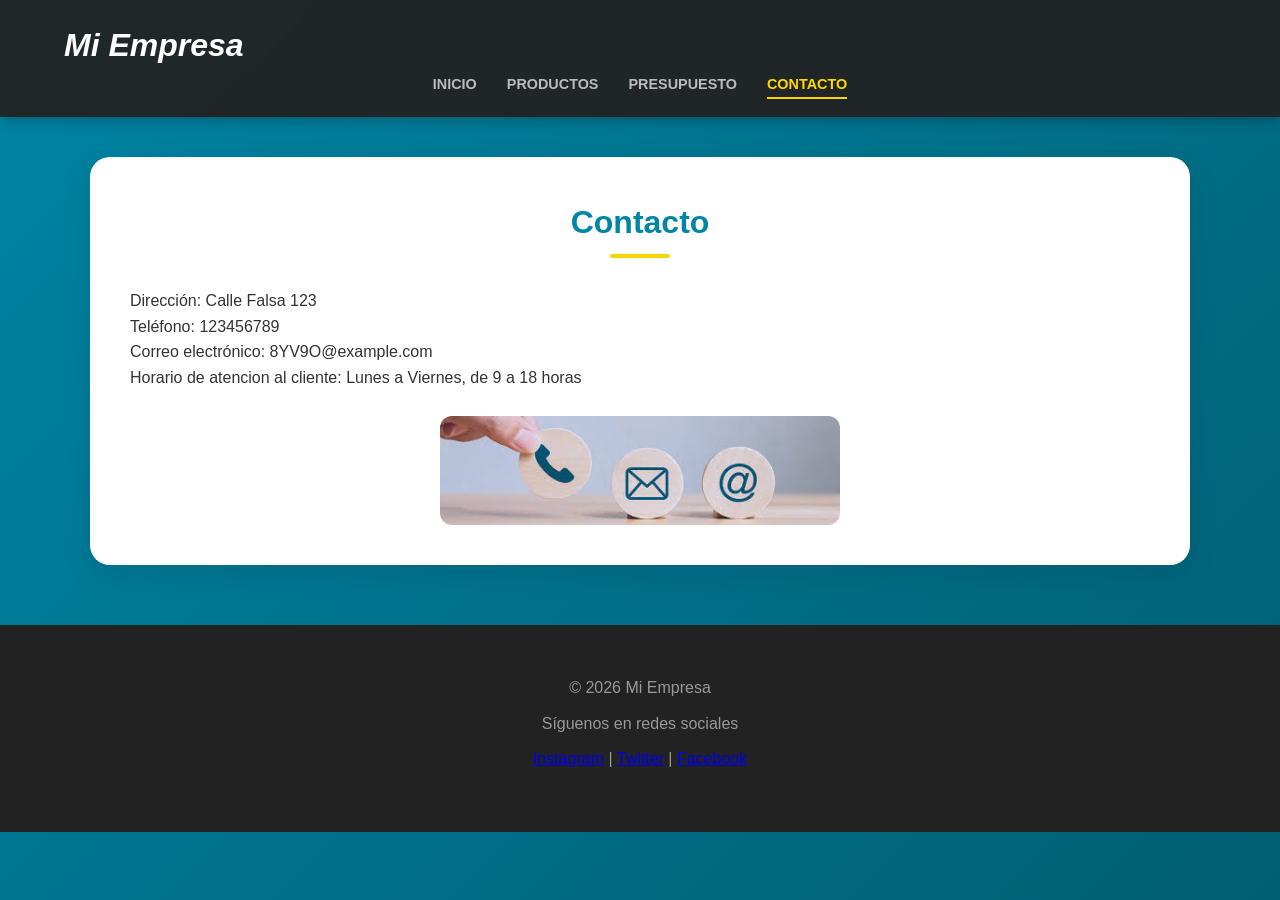
==== views/contacto.html @ b94d6785 "commit general" ====
<!DOCTYPE html>
<html lang="es">
<head>
    <meta charset="UTF-8">
    <title>Contacto</title>
    <link rel="stylesheet" href="../css/styles.css">
</head>
<body>

<header>
    <h1><i>Mi Empresa</i></h1>
    <nav>
        <ul>
            <li><a href="../index.html">Inicio</a></li>
            <li><a href="productos.html">Productos</a></li>
            <li><a href="presupuesto.html">Presupuesto</a></li>
            <li><a href="contacto.html" class="active">Contacto</a></li>
        </ul>
    </nav>
</header>

<section>
    <h2>Contacto</h2>
    <p>Dirección: Calle Falsa 123</p>
    <p>Teléfono: 123456789</p>
    <p>Correo electrónico: 8YV9O@example.com</p>
    <p>Horario de atencion al cliente: Lunes a Viernes, de 9 a 18 horas</p>
<br>
    <img src="../img/contacto.jpg" width="400">
</section>

<footer>
    <p>© 2026 Mi Empresa</p>
    <p>Síguenos en redes sociales</p>
    <p>
    <a href="https://www.instagram.com" target="_blank">Instagram</a> | 
    <a href="https://www.twitter.com" target="_blank">Twitter</a> | 
    <a href="https://www.facebook.com" target="_blank">Facebook</a>
    </p>
</footer>

</body>
</html>
---- css/styles.css ----
:root {
    --cian-fondo: #0085a5; 
    --cian-claro: #e0f2f1;
    --blanco-puro: #ffffff;
    --gris-oscuro: #2c3e50;
    --accent: #ffd700; 
    --sombra: 0 8px 30px rgba(0,0,0,0.1);
}

img {
    display: block;    
    margin-left: auto; 
    margin-right: auto;
    max-width: 100%;   
    height: auto;      
    border-radius: 12px; 
}
* {
    margin: 0;
    padding: 0;
    box-sizing: border-box;
    font-family: 'Segoe UI', Roboto, Helvetica, Arial, sans-serif;
}

body {
   
    background: linear-gradient(135deg, var(--cian-fondo) 0%, #005f73 100%);
    background-attachment: fixed;
    color: #333;
    line-height: 1.6;
}


header {
    background-color: rgba(34, 34, 34, 0.95);
    backdrop-filter: blur(5px); 
    color: white;
    padding: 20px 5%;
    position: sticky;
    top: 0;
    z-index: 1000;
    box-shadow: 0 2px 15px rgba(0,0,0,0.3);
}

nav ul {
    display: flex;
    list-style: none;
    justify-content: center;
    gap: 30px;
}

nav a {
    color: #bbb;
    text-decoration: none;
    font-weight: 600;
    text-transform: uppercase;
    font-size: 0.9rem;
    transition: all 0.3s ease;
}

nav a:hover {
    color: white;
}

nav a.active {
    color: var(--accent);
    border-bottom: 2px solid var(--accent);
    padding-bottom: 5px;
}


section {
    max-width: 1100px;
    margin: 40px auto;
    padding: 40px;
    background-color: var(--blanco-puro);
    border-radius: 20px; 
    box-shadow: var(--sombra);
}

h2 {
    text-align: center;
    margin-bottom: 30px;
    color: var(--cian-fondo);
    font-size: 2rem;
    position: relative;
    padding-bottom: 10px;
}


h2::after {
    content: '';
    width: 60px;
    height: 4px;
    background: var(--accent);
    position: absolute;
    bottom: 0;
    left: 50%;
    transform: translateX(-50%);
    border-radius: 2px;
}


.grid {
    display: grid;
    grid-template-columns: repeat(auto-fit, minmax(280px, 1fr)); /* Adaptable a móvil */
    gap: 30px;
    padding: 20px 0;
}

.producto {
    border: none;
    padding: 0;
    text-align: center;
    background-color: #fff;
    border-radius: 15px;
    overflow: hidden; 
    transition: transform 0.3s ease, box-shadow 0.3s ease;
    box-shadow: 0 4px 15px rgba(0,0,0,0.05);
}

.producto:hover {
    transform: translateY(-10px);
    box-shadow: 0 12px 25px rgba(0,0,0,0.15);
}

.producto img {
    width: 100%;
    height: 250px;
    object-fit: cover;
    transition: transform 0.5s ease;
}

.producto:hover img {
    transform: scale(1.05);
}

.producto p {
    margin: 15px 0 5px;
    font-size: 1.1rem;
    color: var(--gris-oscuro);
}

.producto span {
    display: block;
    color: var(--cian-fondo);
    font-size: 1.3rem;
    font-weight: bold;
    margin-bottom: 20px;
}


form {
    width: 100%;
    max-width: 600px;
    margin: auto;
    display: flex;
    flex-direction: column;
}

input, textarea {
    width: 100%;
    margin: 10px 0;
    padding: 15px;
    border: 1px solid #ddd;
    border-radius: 8px;
    background: #f8f9fa;
    transition: border 0.3s;
}

input:focus, textarea:focus {
    outline: none;
    border-color: var(--cian-fondo);
    background: #fff;
}

button {
    background-color: var(--cian-fondo);
    color: white;
    padding: 15px;
    border: none;
    border-radius: 8px;
    font-weight: bold;
    cursor: pointer;
    transition: background-color 0.3s;
    margin-top: 10px;
}

button:hover {
    background-color: #005f73;
}


footer {
    background-color: #222;
    color: #999;
    text-align: center;
    padding: 50px 20px;
    margin-top: 60px;
}

footer p {
    margin-bottom: 10px;
}
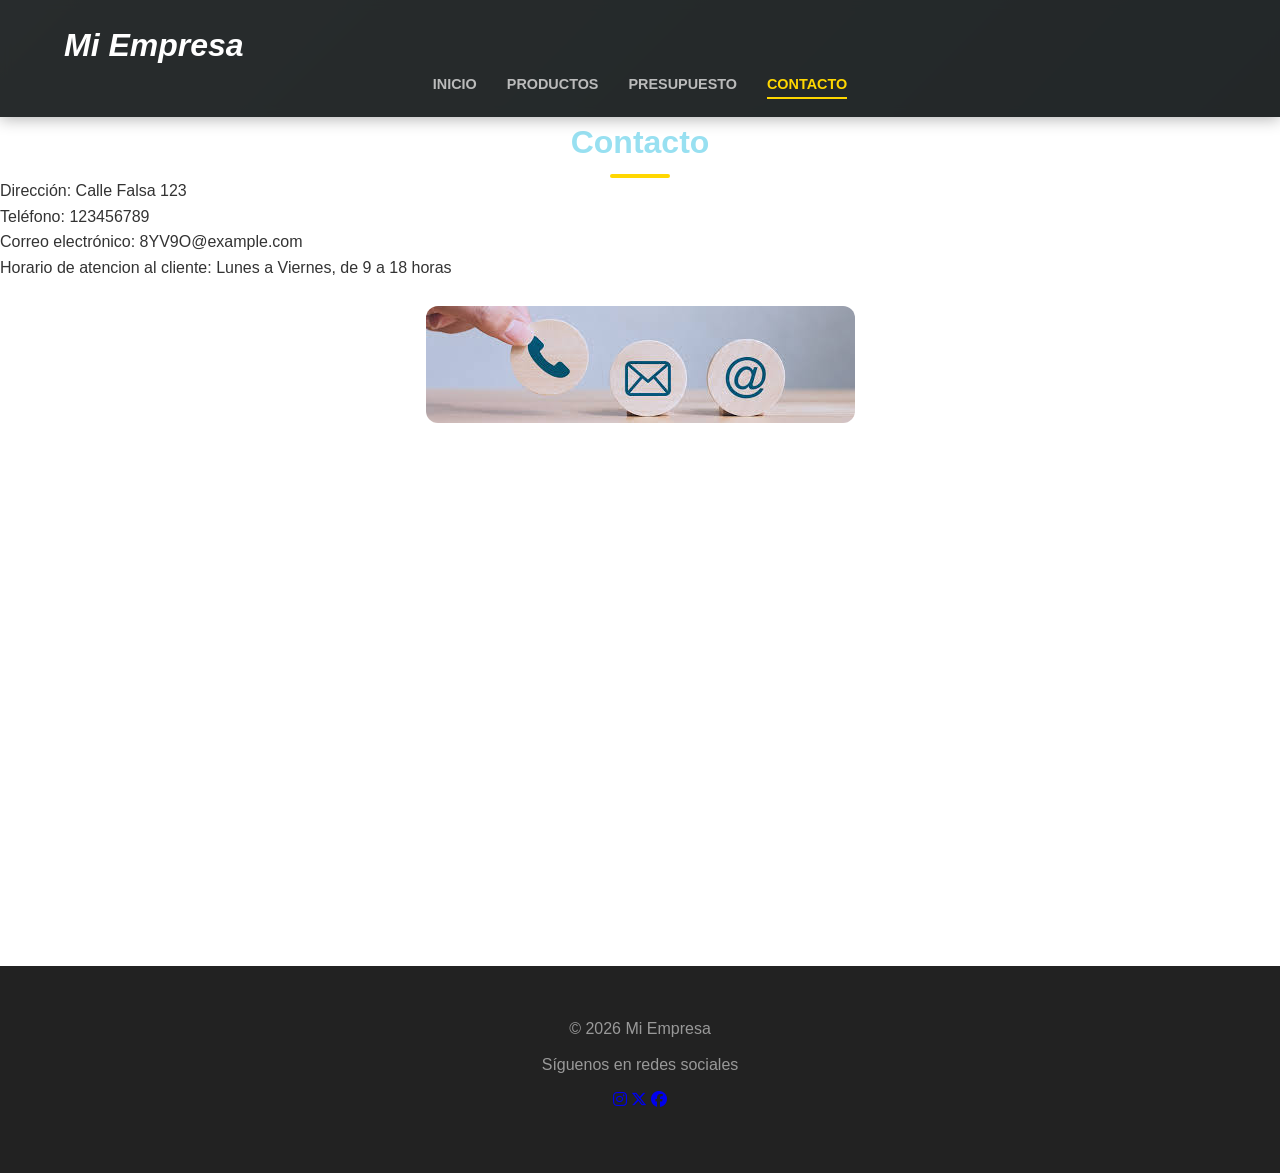
==== commit 7bc782c5: "Commit message: Agregados nuevos archivos de imagen, corregidos errores en el index.html y actualiza" ====
--- a/views/contacto.html
+++ b/views/contacto.html
@@ -4,6 +4,8 @@
     <meta charset="UTF-8">
     <title>Contacto</title>
     <link rel="stylesheet" href="../css/styles.css">
+    <link rel="stylesheet" href="https://cdnjs.cloudflare.com/ajax/libs/font-awesome/6.5.1/css/all.min.css">
+
 </head>
 <body>
 
@@ -18,7 +20,7 @@
         </ul>
     </nav>
 </header>
-
+<main>
 <section>
     <h2>Contacto</h2>
     <p>Dirección: Calle Falsa 123</p>
@@ -26,18 +28,24 @@
     <p>Correo electrónico: 8YV9O@example.com</p>
     <p>Horario de atencion al cliente: Lunes a Viernes, de 9 a 18 horas</p>
 <br>
-    <img src="../img/contacto.jpg" width="400">
+    <img src="../img/contacto.jpg" alt="Contactanos" width="429" height="117">
+    <br>
+
+        <iframe src="https://www.google.com/maps/embed?pb=!1m18!1m12!1m3!1d2981.0533512702696!2d-1.0003865728634573!3d41.65458928936626!2m3!1f0!2f0!3f0!3m2!1i1024!2i768!4f13.1!3m3!1m2!1s0xd59696a6831bae3%3A0x7626f8bd877dfb46!2sC.%20Bari%2C%2050197%20Zaragoza!5e0!3m2!1ses!2ses!4v1774288576028!5m2!1ses!2ses" width="600" height="450" style="border:0;" allowfullscreen="" loading="lazy" referrerpolicy="no-referrer-when-downgrade" ></iframe>
+
 </section>
+</main>
 
 <footer>
     <p>© 2026 Mi Empresa</p>
     <p>Síguenos en redes sociales</p>
     <p>
-    <a href="https://www.instagram.com" target="_blank">Instagram</a> | 
-    <a href="https://www.twitter.com" target="_blank">Twitter</a> | 
-    <a href="https://www.facebook.com" target="_blank">Facebook</a>
+        <a href="https://www.instagram.com" target="_blank"><i class="fa-brands fa-instagram"></i></a>
+        <a href="https://www.twitter.com" target="_blank"><i class="fa-brands fa-x-twitter"></i></a>
+        <a href="https://www.facebook.com" target="_blank"><i class="fa-brands fa-facebook"></i></a>
     </p>
 </footer>
 
+
 </body>
 </html>
--- a/css/styles.css
+++ b/css/styles.css
@@ -1,5 +1,5 @@
 :root {
-    --cian-fondo: #0085a5; 
+    --cian-fondo: #98e0f1; 
     --cian-claro: #e0f2f1;
     --blanco-puro: #ffffff;
     --gris-oscuro: #2c3e50;
@@ -7,14 +7,6 @@
     --sombra: 0 8px 30px rgba(0,0,0,0.1);
 }
 
-img {
-    display: block;    
-    margin-left: auto; 
-    margin-right: auto;
-    max-width: 100%;   
-    height: auto;      
-    border-radius: 12px; 
-}
 * {
     margin: 0;
     padding: 0;
@@ -42,6 +34,76 @@
     box-shadow: 0 2px 15px rgba(0,0,0,0.3);
 }
 
+section {
+    background-color: var(--blanco-puro);
+}
+
+img {
+    display: block;    
+    margin-left: auto; 
+    margin-right: auto;
+    max-width: 100%;   
+    height: auto;      
+    border-radius: 12px; 
+}
+.sobre-nosotros {
+    display: flex;
+    align-items: right;
+    gap: 20px;
+    padding: 40px 5%;
+}
+label {
+    font-size: 1.5rem;
+    font-weight: bold;
+    color: var(--cian-fondo);
+}
+
+
+
+/* ESTILOA PROPIOS */
+
+.sectionXL {
+    width: 100%;
+}
+
+.sectionPar {
+    background: #dfdfdf;
+    margin-top: 0%;
+    margin-bottom: 0%;
+    padding: auto;
+}
+
+.sectionInpar {
+    background: #dad7d7;
+    margin-top: 0%;
+    margin-bottom: 0%;
+    padding: auto;
+}
+
+.grid {
+    display: grid;
+    grid-template-columns: repeat(auto-fit, minmax(280px, 1fr)); /* Adaptable a móvil */
+    gap: 30px;
+    padding: 20px 0;
+}
+
+
+
+/* ---------------------------- ESTILOS INDEX ----------------------------------- */
+
+
+
+
+
+
+
+
+footer a:hover {
+    color: #007bff;    
+}
+
+
+
 nav ul {
     display: flex;
     list-style: none;
@@ -69,18 +131,11 @@
 }
 
 
-section {
-    max-width: 1100px;
-    margin: 40px auto;
-    padding: 40px;
-    background-color: var(--blanco-puro);
-    border-radius: 20px; 
-    box-shadow: var(--sombra);
-}
+
 
 h2 {
     text-align: center;
-    margin-bottom: 30px;
+    margin-bottom: 0px;
     color: var(--cian-fondo);
     font-size: 2rem;
     position: relative;
@@ -101,12 +156,14 @@
 }
 
 
-.grid {
-    display: grid;
-    grid-template-columns: repeat(auto-fit, minmax(280px, 1fr)); /* Adaptable a móvil */
-    gap: 30px;
-    padding: 20px 0;
-}
+h3 {
+     text-align: center;
+    margin-bottom: 0px;
+    color: rgb(90, 230, 199);
+    font-size: 2rem;
+    position: relative;
+}
+
 
 .producto {
     border: none;
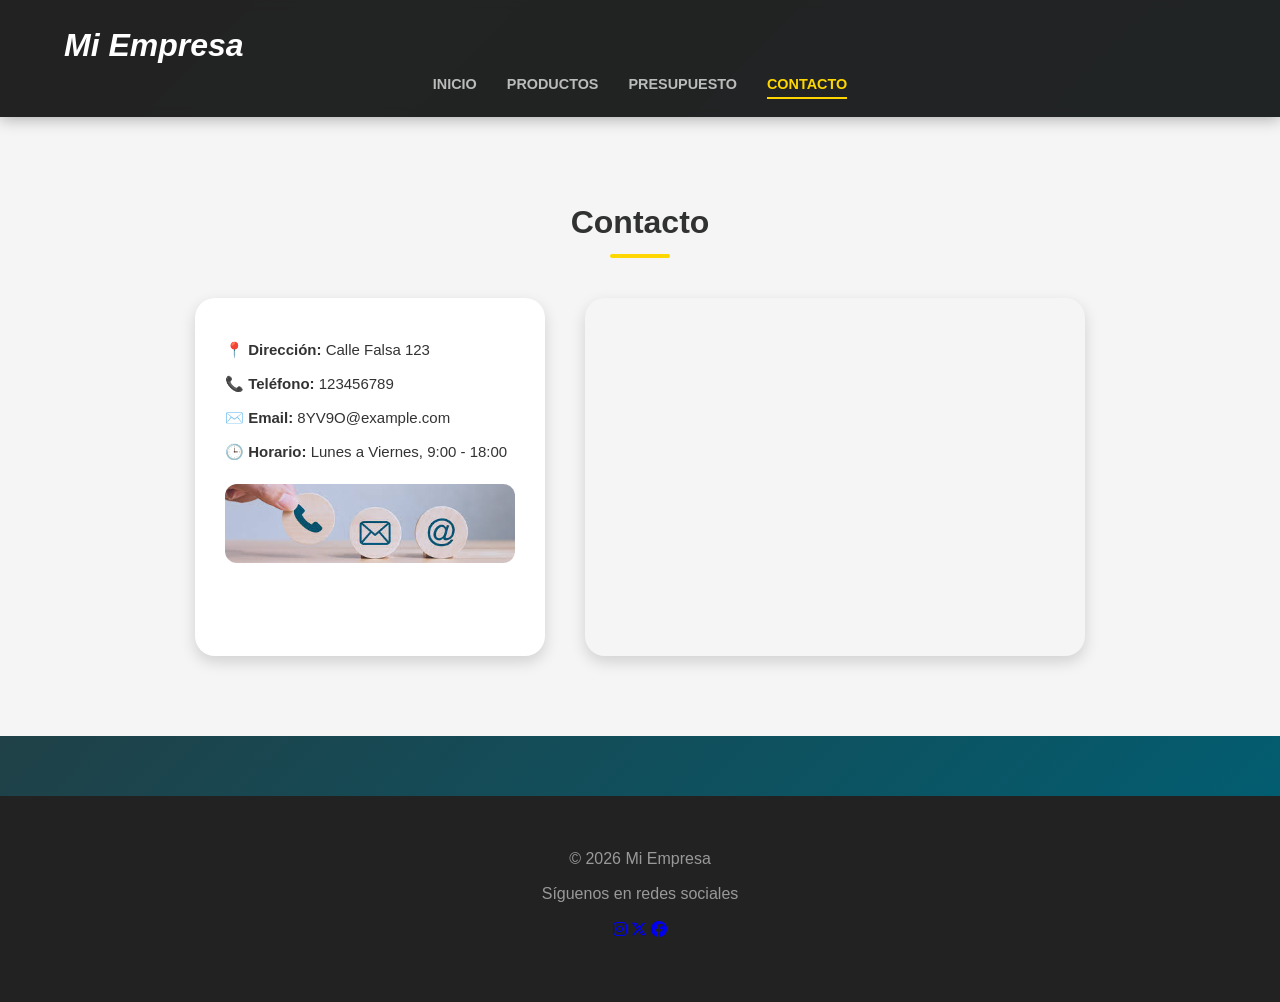
==== commit 0809eeef: "Commit css" ====
--- a/views/contacto.html
+++ b/views/contacto.html
@@ -21,17 +21,29 @@
     </nav>
 </header>
 <main>
-<section>
+<section class="contacto-section">
+
     <h2>Contacto</h2>
-    <p>Dirección: Calle Falsa 123</p>
-    <p>Teléfono: 123456789</p>
-    <p>Correo electrónico: 8YV9O@example.com</p>
-    <p>Horario de atencion al cliente: Lunes a Viernes, de 9 a 18 horas</p>
-<br>
-    <img src="../img/contacto.jpg" alt="Contactanos" width="429" height="117">
-    <br>
 
-        <iframe src="https://www.google.com/maps/embed?pb=!1m18!1m12!1m3!1d2981.0533512702696!2d-1.0003865728634573!3d41.65458928936626!2m3!1f0!2f0!3f0!3m2!1i1024!2i768!4f13.1!3m3!1m2!1s0xd59696a6831bae3%3A0x7626f8bd877dfb46!2sC.%20Bari%2C%2050197%20Zaragoza!5e0!3m2!1ses!2ses!4v1774288576028!5m2!1ses!2ses" width="600" height="450" style="border:0;" allowfullscreen="" loading="lazy" referrerpolicy="no-referrer-when-downgrade" ></iframe>
+    <div class="contacto-contenido">
+
+        <!-- INFO -->
+        <div class="contacto-info">
+            <p><strong>📍 Dirección:</strong> Calle Falsa 123</p>
+            <p><strong>📞 Teléfono:</strong> 123456789</p>
+            <p><strong>✉️ Email:</strong> 8YV9O@example.com</p>
+            <p><strong>🕒 Horario:</strong> Lunes a Viernes, 9:00 - 18:00</p>
+
+            <img src="../img/contacto.jpg" alt="Contáctanos">
+        </div>
+
+        <!-- MAPA -->
+        <div class="contacto-mapa">
+            <iframe src="https://www.google.com/maps/embed?pb=!1m18!1m12!1m3!1d2981.0533512702696!2d-1.0003865728634573!3d41.65458928936626!2m3!1f0!2f0!3f0!3m2!1i1024!2i768!4f13.1!3m3!1m2!1s0xd59696a6831bae3%3A0x7626f8bd877dfb46!2sC.%20Bari%2C%2050197%20Zaragoza!5e0!3m2!1ses!2ses!4v1774288576028!5m2!1ses!2ses"
+                allowfullscreen="" loading="lazy"></iframe>
+        </div>
+
+    </div>
 
 </section>
 </main>
--- a/css/styles.css
+++ b/css/styles.css
@@ -1,5 +1,5 @@
 :root {
-    --cian-fondo: #98e0f1; 
+    --cian-fondo: #303131; 
     --cian-claro: #e0f2f1;
     --blanco-puro: #ffffff;
     --gris-oscuro: #2c3e50;
@@ -33,7 +33,22 @@
     z-index: 1000;
     box-shadow: 0 2px 15px rgba(0,0,0,0.3);
 }
-
+.sectionXL {
+    width: 100%;
+    min-height: 100vh;
+    background:
+        linear-gradient(rgba(0, 0, 0, 0.5), rgba(0, 0, 0, 0.5)),
+        url("../img/oficina.jpg");
+    background-size: cover;
+    background-position: center;
+    background-repeat: no-repeat;
+    display: flex;
+    flex-direction: column;
+    justify-content: center;
+    align-items: center;
+    color: #fff;
+    gap: 50px;
+}
 section {
     background-color: var(--blanco-puro);
 }
@@ -58,26 +73,341 @@
     color: var(--cian-fondo);
 }
 
-
-
-/* ESTILOA PROPIOS */
-
+/* SECCIÓN CTA */
+.cta-section {
+    padding: 80px 60px;
+    background: linear-gradient(135deg, #1e293b, #0f172a);
+    color: white;
+}
+
+/* CONTENIDO */
+.cta-contenido {
+    display: flex;
+    align-items: center;
+    justify-content: space-between;
+    gap: 50px;
+    max-width: 1200px;
+    margin: auto;
+    flex-wrap: wrap;
+}
+
+/* TEXTO */
+.cta-texto {
+    max-width: 500px;
+}
+
+.cta-texto h2 {
+    font-size: 32px;
+    margin-bottom: 15px;
+}
+
+.cta-sub {
+    font-size: 18px;
+    color: #cbd5f5;
+    margin-bottom: 20px;
+}
+
+/* BOTONES */
+.cta-botones {
+    margin-top: 25px;
+    display: flex;
+    gap: 15px;
+    flex-wrap: wrap;
+}
+
+.btn {
+    padding: 12px 25px;
+    border-radius: 10px;
+    text-decoration: none;
+    font-weight: bold;
+    transition: all 0.3s ease;
+}
+
+/* botón principal */
+.btn-principal {
+    background-color: #3b82f6;
+    color: white;
+}
+
+.btn-principal:hover {
+    background-color: #2563eb;
+    transform: scale(1.05);
+}
+
+/* botón secundario */
+.btn-secundario {
+    background-color: transparent;
+    border: 2px solid #3b82f6;
+    color: #3b82f6;
+}
+
+.btn-secundario:hover {
+    background-color: #3b82f6;
+    color: white;
+}
+
+/* IMAGEN */
+.cta-img img {
+    width: 350px;
+    max-width: 100%;
+    filter: drop-shadow(0px 10px 20px rgba(0,0,0,0.4));
+}
+
+/* SECCIÓN */
+.contacto-section {
+    padding: 80px 60px;
+    background-color: #f5f5f5;
+    text-align: center;
+}
+
+.contacto-section h2 {
+    margin-bottom: 40px;
+    font-size: 32px;
+}
+
+/* CONTENIDO */
+.contacto-contenido {
+    display: flex;
+    gap: 40px;
+    justify-content: center;
+    align-items: stretch;
+    flex-wrap: wrap;
+}
+
+/* TARJETA INFO */
+.contacto-info {
+    background: white;
+    padding: 30px;
+    border-radius: 20px;
+    width: 350px;
+    text-align: left;
+    box-shadow: 0 6px 15px rgba(0,0,0,0.15);
+}
+
+.contacto-info p {
+    margin: 10px 0;
+    font-size: 15px;
+}
+
+.contacto-info img {
+    margin-top: 20px;
+    width: 100%;
+    border-radius: 12px;
+}
+
+/* MAPA */
+.contacto-mapa iframe {
+    width: 500px;
+    height: 100%;
+    min-height: 350px;
+    border: none;
+    border-radius: 20px;
+    box-shadow: 0 6px 15px rgba(0,0,0,0.15);
+}
+/* ESTILoZ PROPIOS */
+
+/* SECCIÓN GENERAL */
 .sectionXL {
-    width: 100%;
-}
-
-.sectionPar {
+    padding: 60px;
+    background-color: #f5f5f5;
+    text-align: center;
+}
+
+/* INTRO (imagen + texto) */
+.sobre-intro {
+    display: flex;
+    align-items: center;
+    justify-content: center;
+    gap: 40px;
+    margin: 40px 0;
+    flex-wrap: wrap;
+}
+
+.sobre-intro .texto {
+    max-width: 500px;
+    text-align: left;
+}
+
+.sobre-intro img {
+    width: 350px;
+    border-radius: 15px;
+    box-shadow: 0 6px 15px rgba(0,0,0,0.15);
+}
+
+/* EQUIPO */
+.equipo {
+    display: flex;
+    justify-content: center;
+    gap: 40px;
+    margin-top: 40px;
+    flex-wrap: wrap;
+}
+
+/* TARJETAS */
+.card-equipo {
+    background-color: white;
+    width: 300px;
+    padding: 25px;
+    border-radius: 20px;
+    box-shadow: 0 6px 15px rgba(0,0,0,0.15);
+    transition: transform 0.3s ease;
+}
+
+.card-equipo:hover {
+    transform: translateY(-10px) scale(1.02);
+}
+
+.card-equipo img {
+    width: 100%;
+    height: 200px;
+    object-fit: cover;
+    border-radius: 12px;
+}
+
+.card-equipo h4 {
+    margin: 15px 0 10px;
+    font-size: 18px;
+}
+
+.card-equipo p {
+    font-size: 14px;
+    color: #555;
+}
+.section_Servicios {
+    display: flex;
+    flex-direction: row;
+    gap: 10px;
     background: #dfdfdf;
     margin-top: 0%;
     margin-bottom: 0%;
-    padding: auto;
-}
-
-.sectionInpar {
-    background: #dad7d7;
-    margin-top: 0%;
-    margin-bottom: 0%;
-    padding: auto;
+    justify-content: center;
+    align-items: center;
+
+}
+
+.Seccion_Servicios {
+    text-align: center;
+    padding: 40px;
+    background-color: #f5f5f5;
+}
+
+.Seccion_Servicios {
+    text-align: center;
+    padding: 60px; /* más espacio general */
+    background-color: #f5f5f5;
+}
+
+.contenedor-servicios {
+    display: flex;
+    justify-content: center;
+    gap: 40px; /* más separación entre tarjetas */
+    flex-wrap: wrap;
+}
+
+.servicios {
+    background-color: white;
+    width: 350px; /* más ancho */
+    padding: 30px; /* más “fondo interior” */
+    border-radius: 20px;
+    box-shadow: 0 6px 15px rgba(0,0,0,0.15);
+    transition: transform 0.3s ease;
+}
+
+.servicios:hover {
+    transform: translateY(-12px) scale(1.02); /* efecto más pro */
+}
+
+.servicios img {
+    width: 100%;
+    height: 200px; /* imagen más grande */
+    object-fit: cover;
+    border-radius: 12px;
+}
+
+.servicios h3 {
+    margin: 20px 0 10px;
+    font-size: 20px;
+}
+
+.servicios p {
+    font-size: 15px;
+    color: #555;
+}
+.contenedor {
+    display: flex;
+    justify-content: space-between;
+    background-color: #f5f5f5;
+}
+
+.bloque {
+    flex: 1;
+    padding: 40px;
+    border-right: 1px solid #ddd;
+}
+
+.bloque:last-child {
+    border-right: none;
+}
+
+.bloque h1 {
+    color: #ff5a3c;
+    font-size: 60px;
+    margin: 0;
+}
+
+.bloque h2 {
+    color: #1e4db7;
+    font-size: 20px;
+    margin: 10px 0;
+}
+
+.bloque p {
+    color: #555;
+    font-size: 14px;
+    line-height: 1.5;
+}
+.opiniones {
+    display: flex;
+    gap: 20px;
+    padding: 40px;
+    background-color: #f5f5f5;
+}
+
+.card {
+    flex: 1;
+    background-color: #e9e9e9;
+    padding: 25px;
+    border-radius: 10px;
+    display: flex;
+    flex-direction: column;
+    justify-content: space-between;
+    min-height: 300px;
+}
+
+.estrellas {
+    color: #f4b400;
+    font-size: 20px;
+    margin-bottom: 15px;
+}
+
+.card p {
+    color: #333;
+    font-size: 15px;
+    line-height: 1.6;
+}
+
+.autor {
+    margin-top: 20px;
+}
+
+.autor strong {
+    display: block;
+    font-size: 14px;
+}
+
+.autor span {
+    font-size: 13px;
+    color: #666;
 }
 
 .grid {
@@ -90,13 +420,6 @@
 
 
 /* ---------------------------- ESTILOS INDEX ----------------------------------- */
-
-
-
-
-
-
-
 
 footer a:hover {
     color: #007bff;    
@@ -159,7 +482,7 @@
 h3 {
      text-align: center;
     margin-bottom: 0px;
-    color: rgb(90, 230, 199);
+    color: rgb(90, 92, 91);
     font-size: 2rem;
     position: relative;
 }
